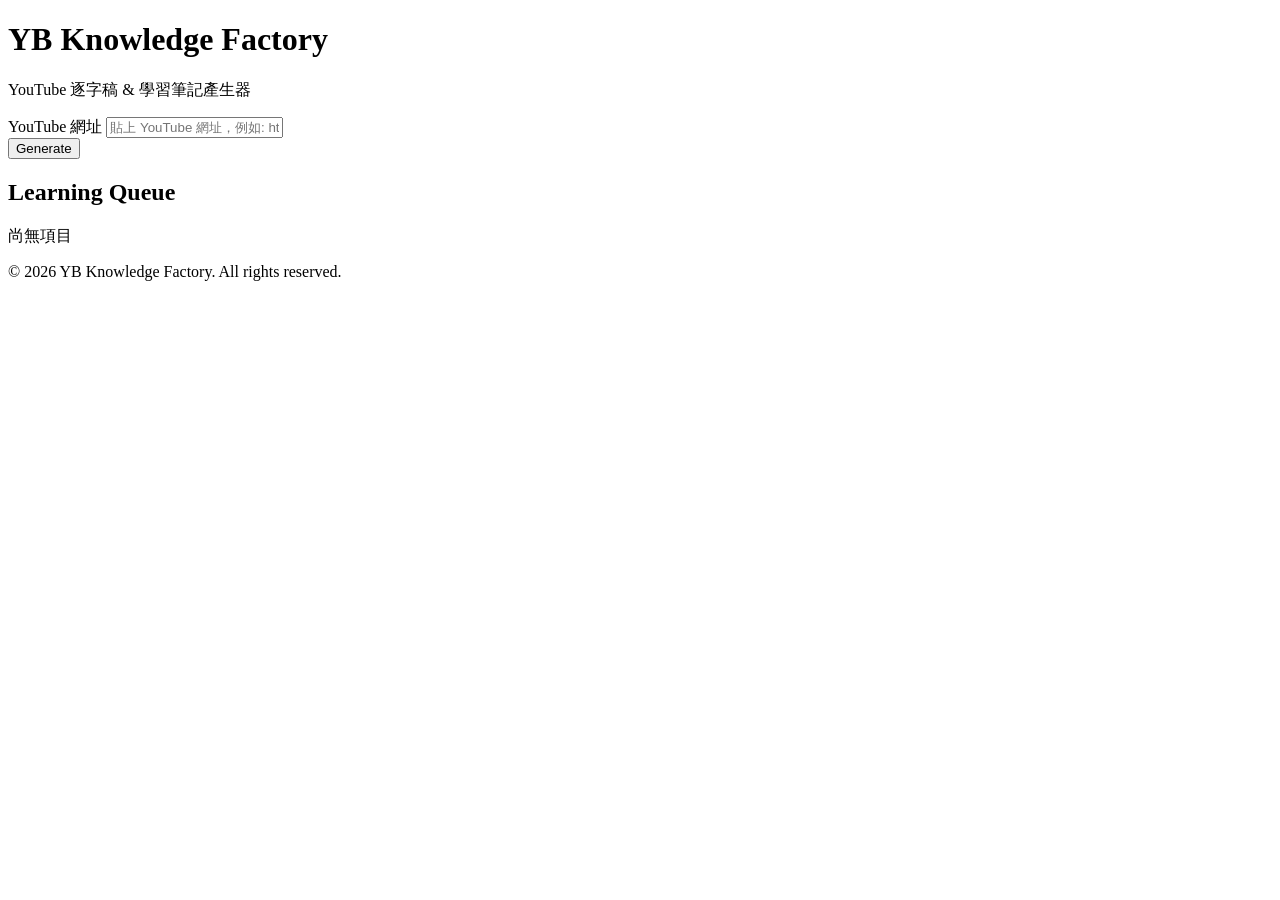
==== app/templates/index.html @ 65f94969 "feat: add YouTube queue and metadata retrieval Initial commit covering project documentation and the" ====
<!DOCTYPE html>
<html lang="zh-TW">
<head>
    <meta charset="UTF-8">
    <meta name="viewport" content="width=device-width, initial-scale=1.0">
    <title>YB Knowledge Factory</title>
    <link rel="stylesheet" href="/static/style.css">
</head>
<body>
    <div class="container">
        <header>
            <h1>YB Knowledge Factory</h1>
            <p class="subtitle">YouTube 逐字稿 & 學習筆記產生器</p>
        </header>

        <main>
            <div class="input-section">
                <label for="youtube-url">YouTube 網址</label>
                <input
                    type="text"
                    id="youtube-url"
                    placeholder="貼上 YouTube 網址，例如: https://www.youtube.com/watch?v=..."
                    aria-label="YouTube URL input"
                >
            </div>

            <button id="generate-btn" class="btn-primary">Generate</button>

            <div id="status" class="status-hidden"></div>

            <section class="queue-section">
                <h2>Learning Queue</h2>
                <ul id="queue-list" class="queue-list"></ul>
                <p id="queue-empty" class="queue-empty">尚無項目</p>
            </section>
        </main>

        <footer>
            <p>&copy; 2026 YB Knowledge Factory. All rights reserved.</p>
        </footer>
    </div>

    <script src="/static/script.js"></script>
</body>
</html>
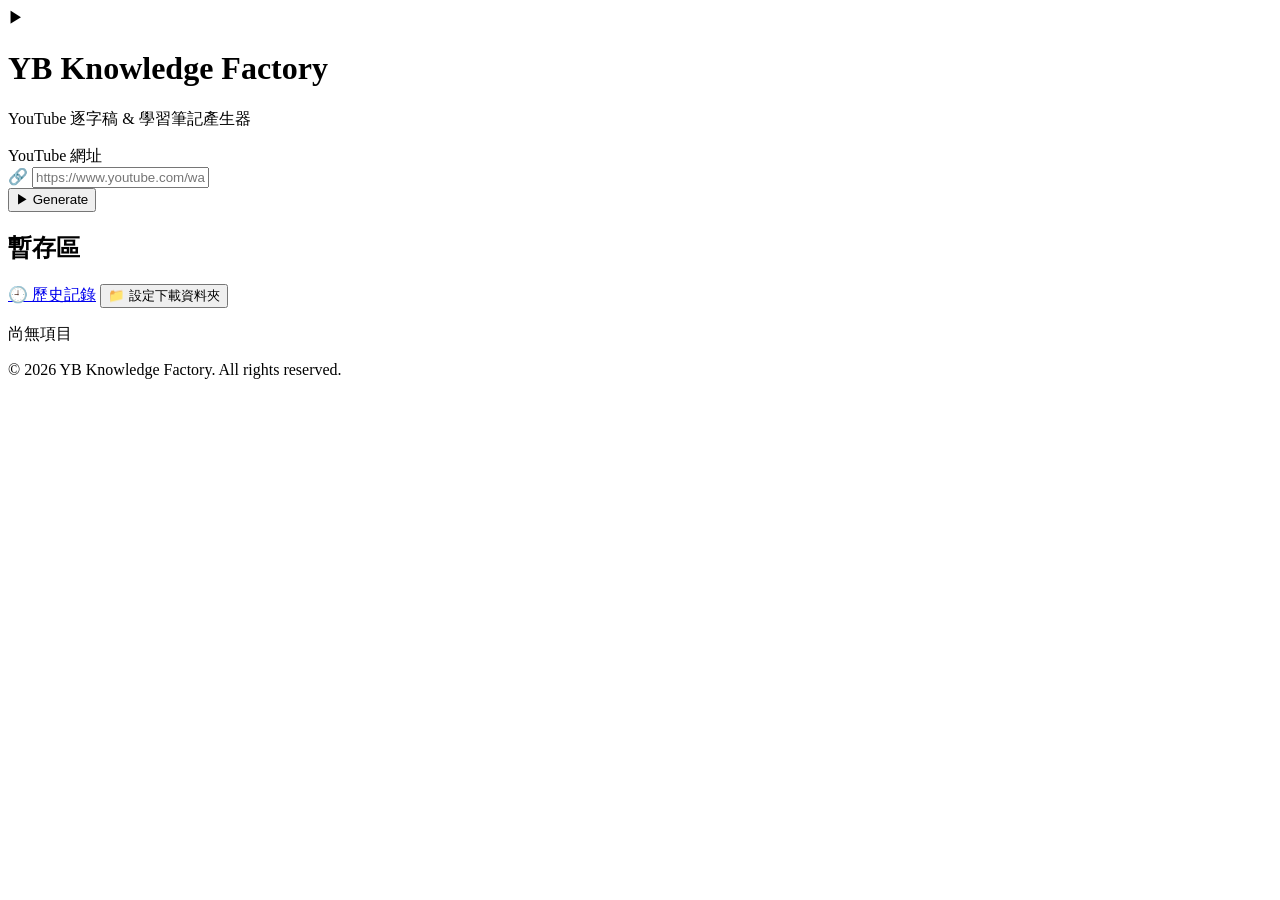
==== commit 6ec29cc6: "Milestone 02 - MVP Feature Complete" ====
--- a/app/templates/index.html
+++ b/app/templates/index.html
@@ -9,6 +9,7 @@
 <body>
     <div class="container">
         <header>
+            <div class="header-icon" aria-hidden="true">▶</div>
             <h1>YB Knowledge Factory</h1>
             <p class="subtitle">YouTube 逐字稿 & 學習筆記產生器</p>
         </header>
@@ -16,20 +17,38 @@
         <main>
             <div class="input-section">
                 <label for="youtube-url">YouTube 網址</label>
-                <input
-                    type="text"
-                    id="youtube-url"
-                    placeholder="貼上 YouTube 網址，例如: https://www.youtube.com/watch?v=..."
-                    aria-label="YouTube URL input"
-                >
+                <div class="input-with-icon">
+                    <span class="input-icon" aria-hidden="true">🔗</span>
+                    <input
+                        type="text"
+                        id="youtube-url"
+                        placeholder="https://www.youtube.com/watch?v=..."
+                        aria-label="YouTube URL input"
+                    >
+                </div>
             </div>
 
-            <button id="generate-btn" class="btn-primary">Generate</button>
+            <button id="generate-btn" class="btn-primary">
+                <span aria-hidden="true">▶</span>
+                <span>Generate</span>
+            </button>
 
             <div id="status" class="status-hidden"></div>
 
+            <div id="processing-panel" class="processing-panel is-hidden">
+                <ol id="processing-stages" class="processing-stages"></ol>
+                <p id="processing-result" class="processing-result"></p>
+            </div>
+
             <section class="queue-section">
-                <h2>Learning Queue</h2>
+                <div class="queue-section-header">
+                    <h2>暫存區</h2>
+                    <div class="queue-section-header-actions">
+                        <a href="/history" class="btn-text-link">🕘 歷史記錄</a>
+                        <button id="choose-folder-btn" class="btn-text-link" type="button">📁 設定下載資料夾</button>
+                    </div>
+                </div>
+                <p id="download-folder-label" class="download-folder-label"></p>
                 <ul id="queue-list" class="queue-list"></ul>
                 <p id="queue-empty" class="queue-empty">尚無項目</p>
             </section>
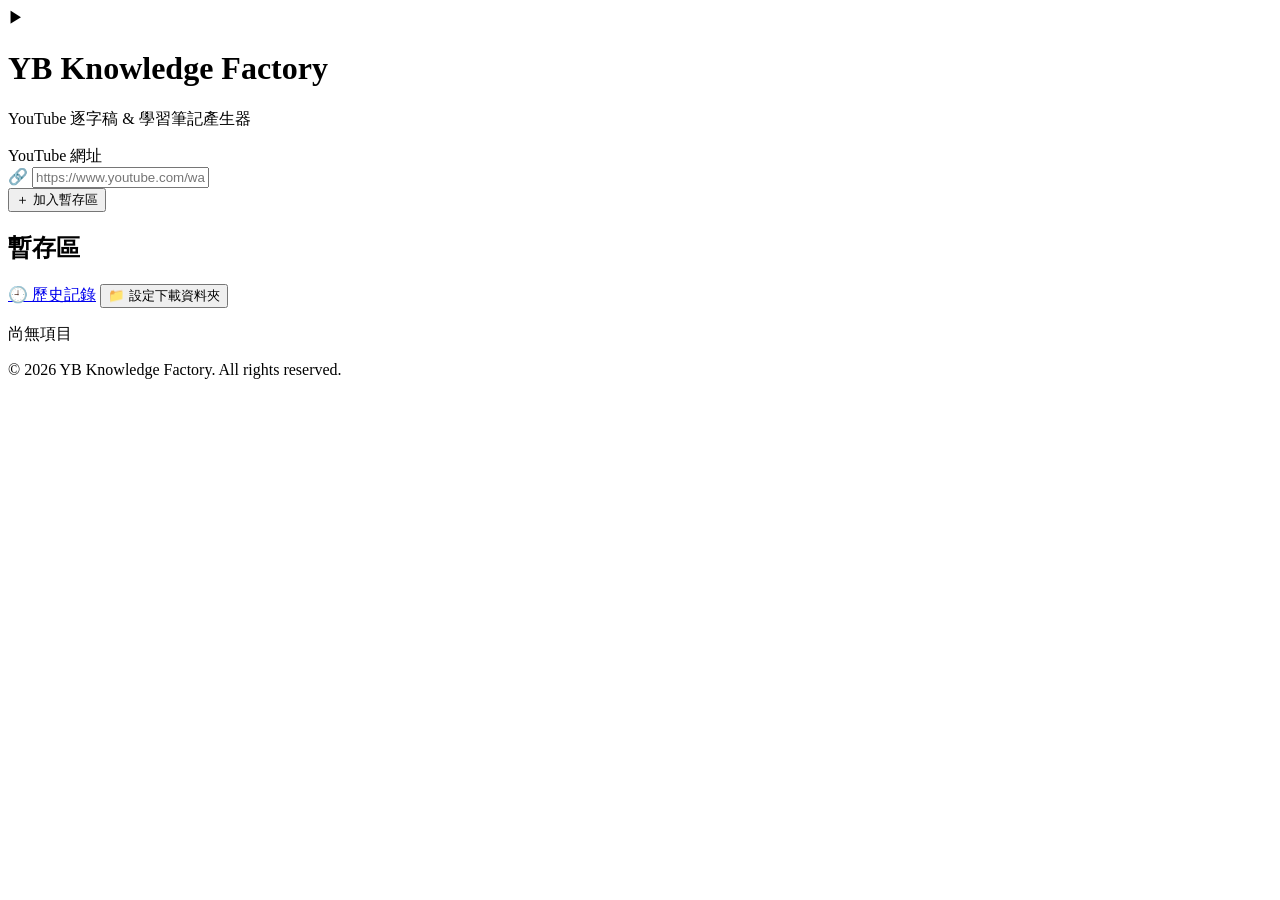
==== commit b6fd4764: "Require manual "開始轉錄" start; add real progress/ETA for long videos Adding a URL now only stages it i" ====
--- a/app/templates/index.html
+++ b/app/templates/index.html
@@ -29,8 +29,8 @@
             </div>
 
             <button id="generate-btn" class="btn-primary">
-                <span aria-hidden="true">▶</span>
-                <span>Generate</span>
+                <span aria-hidden="true">＋</span>
+                <span>加入暫存區</span>
             </button>
 
             <div id="status" class="status-hidden"></div>
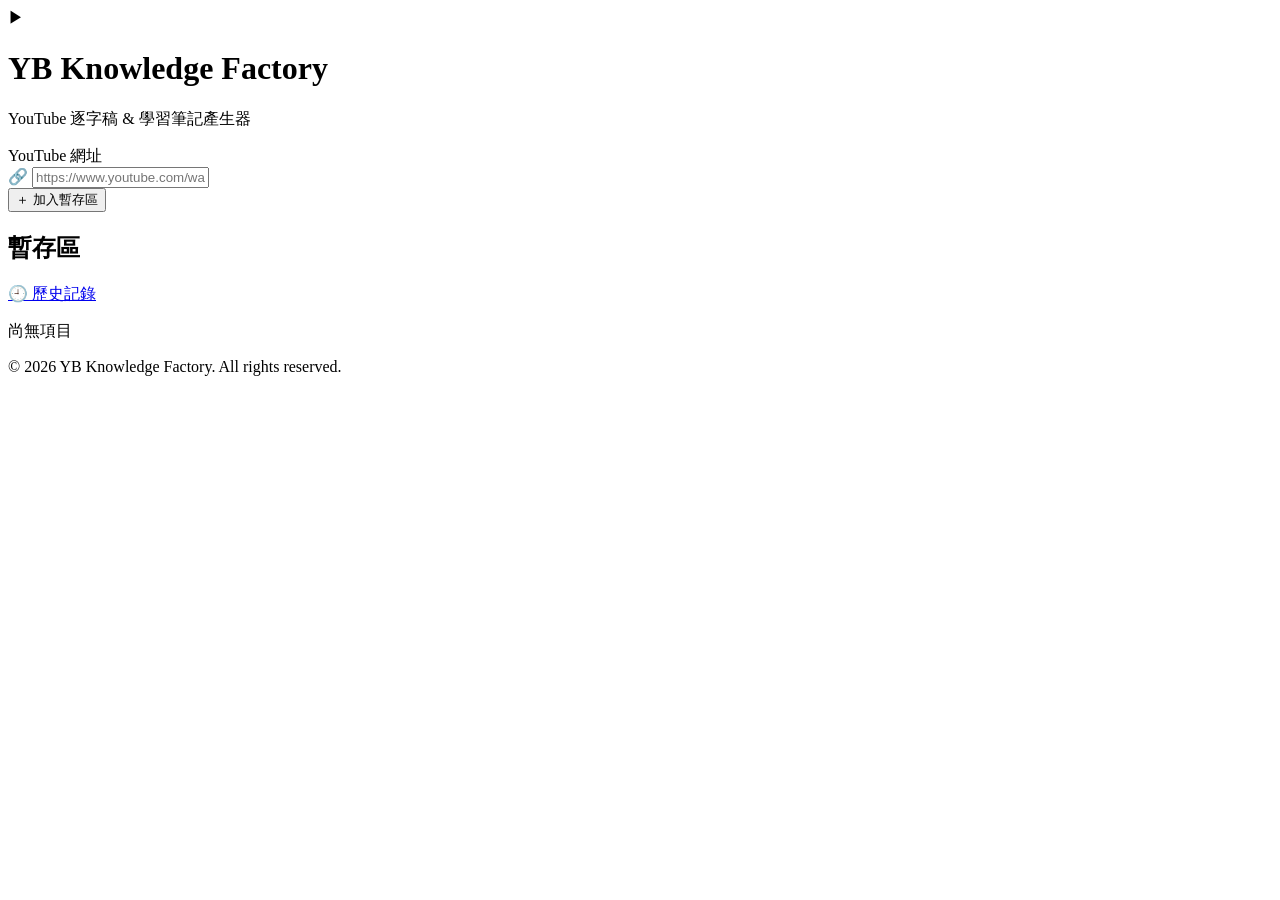
==== commit 50dbf412: "Fix error misclassification and remove redundant browser download classify_error() checked for the b" ====
--- a/app/templates/index.html
+++ b/app/templates/index.html
@@ -45,10 +45,8 @@
                     <h2>暫存區</h2>
                     <div class="queue-section-header-actions">
                         <a href="/history" class="btn-text-link">🕘 歷史記錄</a>
-                        <button id="choose-folder-btn" class="btn-text-link" type="button">📁 設定下載資料夾</button>
                     </div>
                 </div>
-                <p id="download-folder-label" class="download-folder-label"></p>
                 <ul id="queue-list" class="queue-list"></ul>
                 <p id="queue-empty" class="queue-empty">尚無項目</p>
             </section>
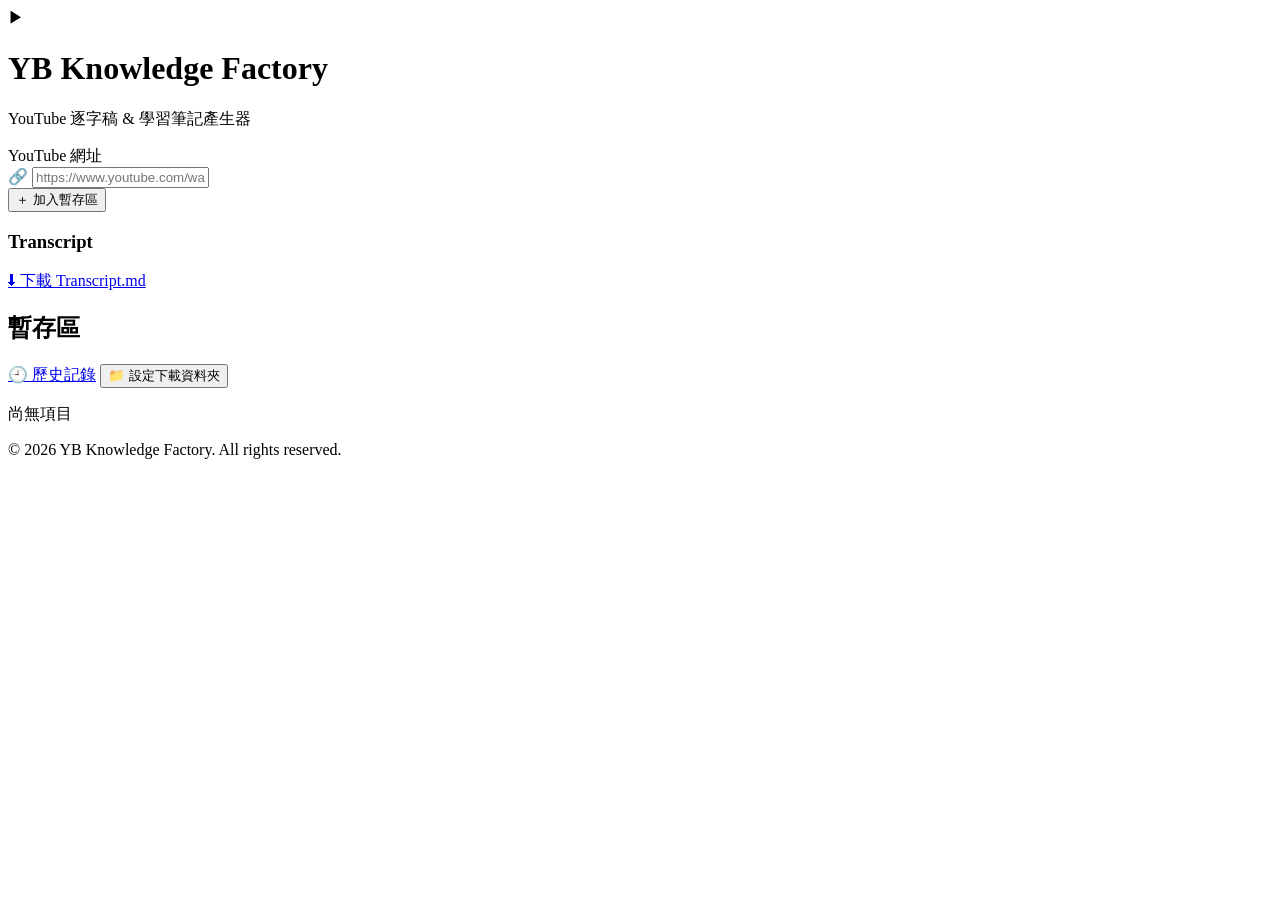
==== commit b9d7c689: "feat(transcript): Sprint 3 Transcript Download MVP Adds fully-automatic Transcript download when the" ====
--- a/app/templates/index.html
+++ b/app/templates/index.html
@@ -38,6 +38,14 @@
             <div id="processing-panel" class="processing-panel is-hidden">
                 <ol id="processing-stages" class="processing-stages"></ol>
                 <p id="processing-result" class="processing-result"></p>
+
+                <div id="transcript-display" class="transcript-display is-hidden">
+                    <div class="transcript-display-header">
+                        <h3>Transcript</h3>
+                        <a id="transcript-download-btn" class="btn-text-link" href="#" download>⬇ 下載 Transcript.md</a>
+                    </div>
+                    <pre id="transcript-content" class="transcript-content"></pre>
+                </div>
             </div>
 
             <section class="queue-section">
@@ -45,8 +53,10 @@
                     <h2>暫存區</h2>
                     <div class="queue-section-header-actions">
                         <a href="/history" class="btn-text-link">🕘 歷史記錄</a>
+                        <button id="choose-folder-btn" class="btn-text-link" type="button">📁 設定下載資料夾</button>
                     </div>
                 </div>
+                <p id="download-folder-label" class="download-folder-label"></p>
                 <ul id="queue-list" class="queue-list"></ul>
                 <p id="queue-empty" class="queue-empty">尚無項目</p>
             </section>
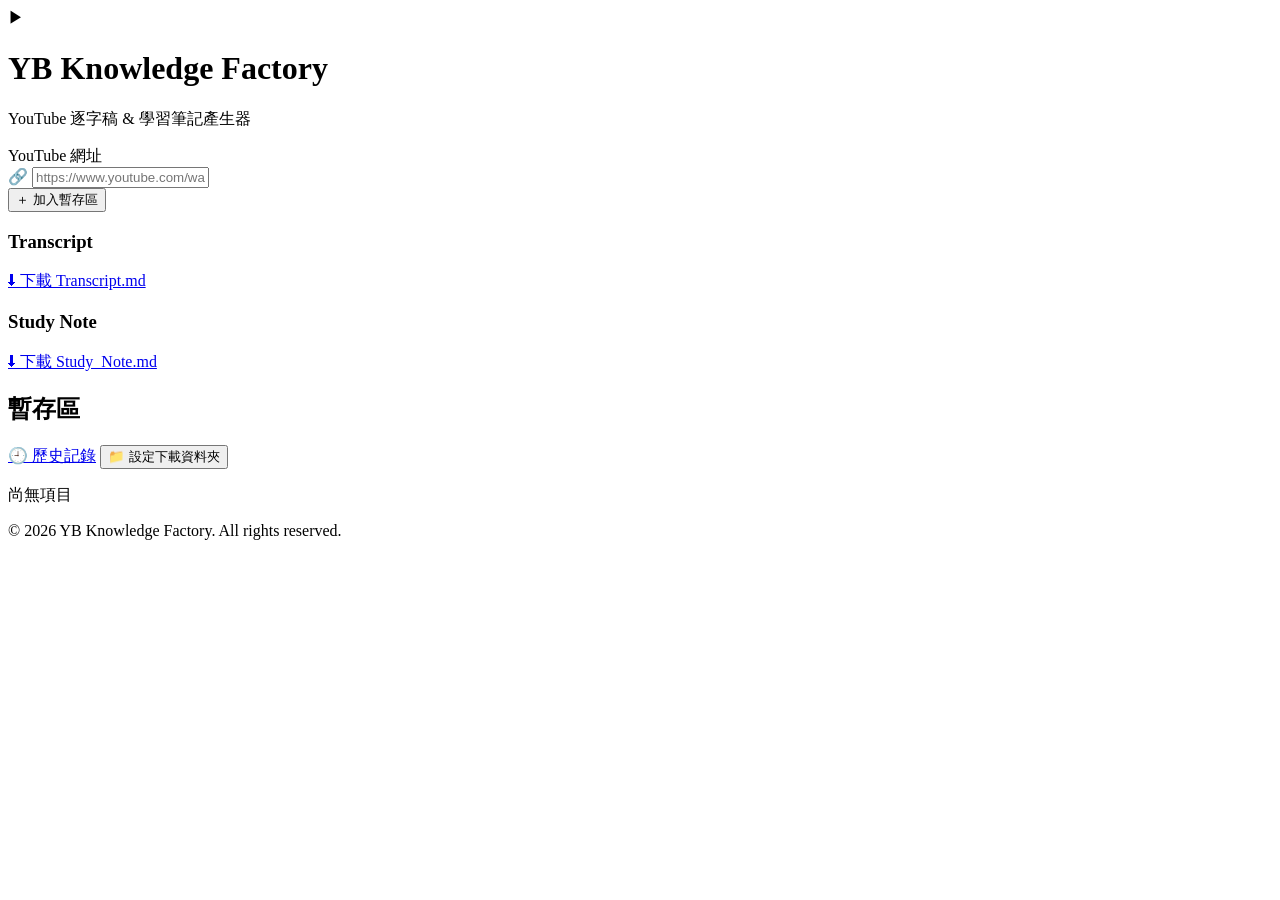
==== commit 980736f1: "feat(study-note): Sprint 4 Study Note Generation MVP Restores the Transcript -> Study Note auto-chai" ====
--- a/app/templates/index.html
+++ b/app/templates/index.html
@@ -46,6 +46,14 @@
                     </div>
                     <pre id="transcript-content" class="transcript-content"></pre>
                 </div>
+
+                <div id="study-note-display" class="transcript-display is-hidden">
+                    <div class="transcript-display-header">
+                        <h3>Study Note</h3>
+                        <a id="study-note-download-btn" class="btn-text-link" href="#" download>⬇ 下載 Study_Note.md</a>
+                    </div>
+                    <pre id="study-note-content" class="transcript-content"></pre>
+                </div>
             </div>
 
             <section class="queue-section">
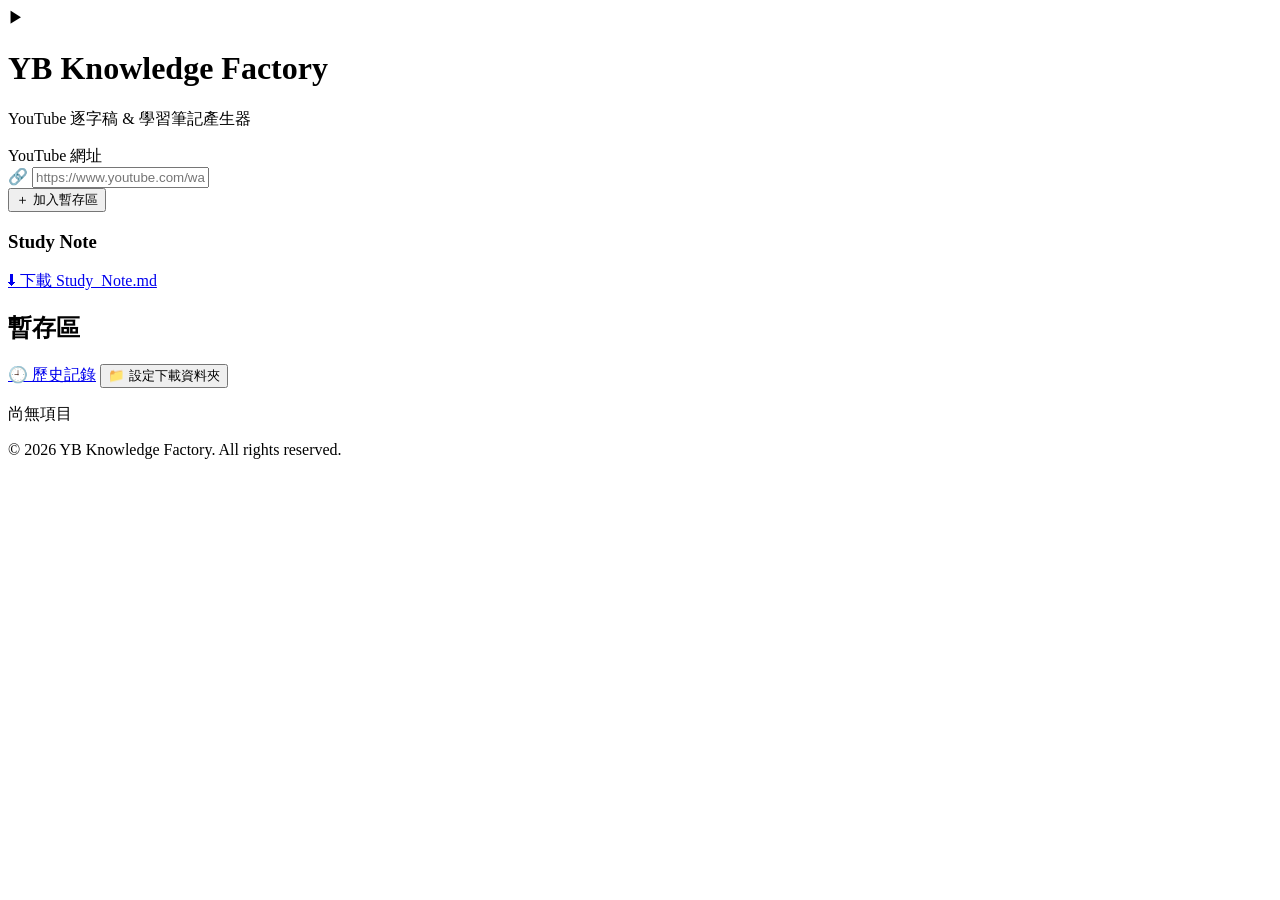
==== commit fbcae709: "feat(workflow): stabilize transcript and study note pipeline Fixes a class of stuck-Job bugs in the " ====
--- a/app/templates/index.html
+++ b/app/templates/index.html
@@ -39,20 +39,15 @@
                 <ol id="processing-stages" class="processing-stages"></ol>
                 <p id="processing-result" class="processing-result"></p>
 
-                <div id="transcript-display" class="transcript-display is-hidden">
-                    <div class="transcript-display-header">
-                        <h3>Transcript</h3>
-                        <a id="transcript-download-btn" class="btn-text-link" href="#" download>⬇ 下載 Transcript.md</a>
-                    </div>
-                    <pre id="transcript-content" class="transcript-content"></pre>
-                </div>
-
-                <div id="study-note-display" class="transcript-display is-hidden">
-                    <div class="transcript-display-header">
+                <!-- Workspace previews Study Note only — Transcript is an
+                     intermediate product: still auto-downloaded as Transcript.md,
+                     just not shown here. -->
+                <div id="study-note-display" class="note-preview is-hidden">
+                    <div class="note-preview-header">
                         <h3>Study Note</h3>
                         <a id="study-note-download-btn" class="btn-text-link" href="#" download>⬇ 下載 Study_Note.md</a>
                     </div>
-                    <pre id="study-note-content" class="transcript-content"></pre>
+                    <pre id="study-note-content" class="note-preview-content"></pre>
                 </div>
             </div>
 
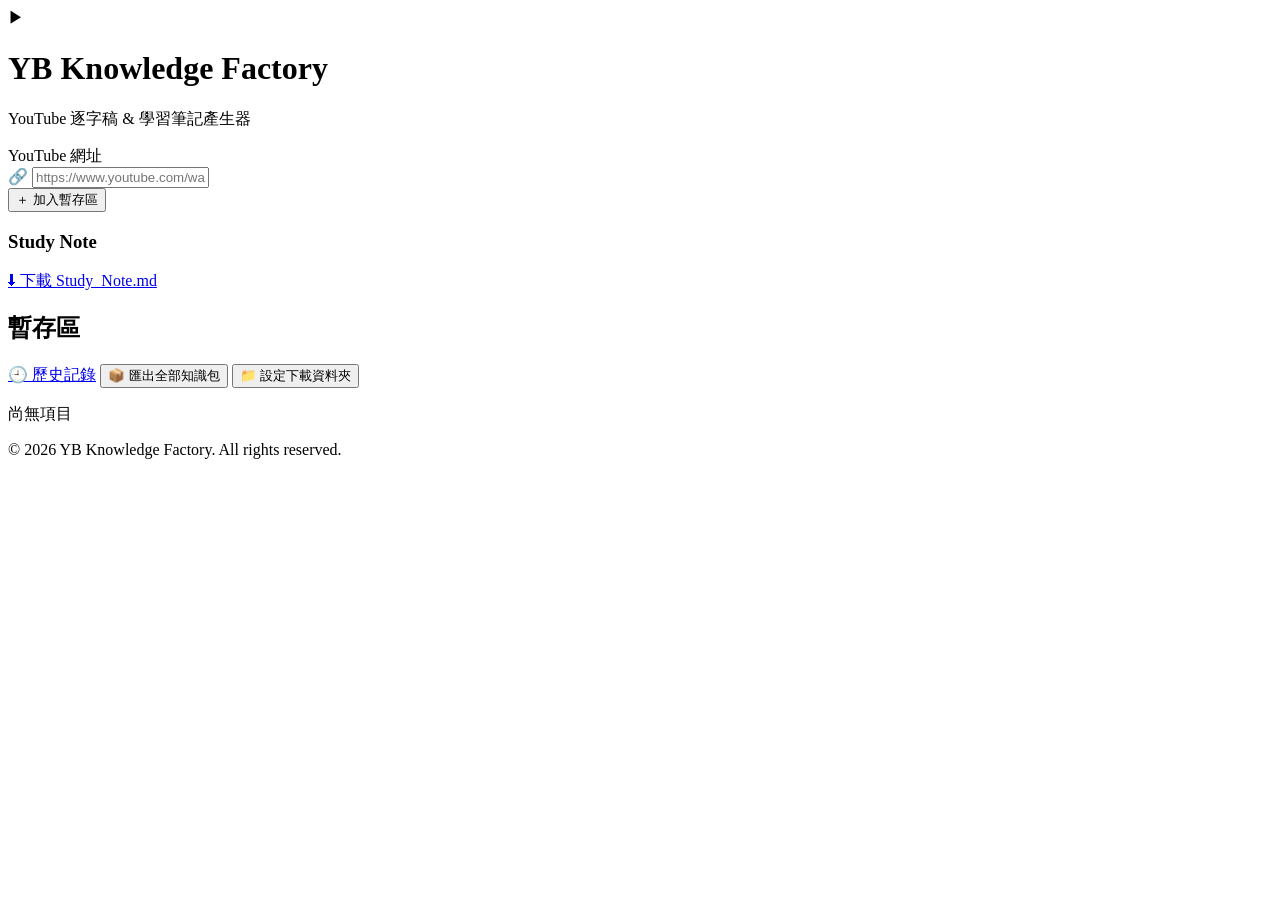
==== commit 733b5574: "feat(export): add bulk Knowledge Package Export (Sprint 5 Task 2)" ====
--- a/app/templates/index.html
+++ b/app/templates/index.html
@@ -56,6 +56,7 @@
                     <h2>暫存區</h2>
                     <div class="queue-section-header-actions">
                         <a href="/history" class="btn-text-link">🕘 歷史記錄</a>
+                        <button id="export-all-btn" class="btn-text-link" type="button">📦 匯出全部知識包</button>
                         <button id="choose-folder-btn" class="btn-text-link" type="button">📁 設定下載資料夾</button>
                     </div>
                 </div>
